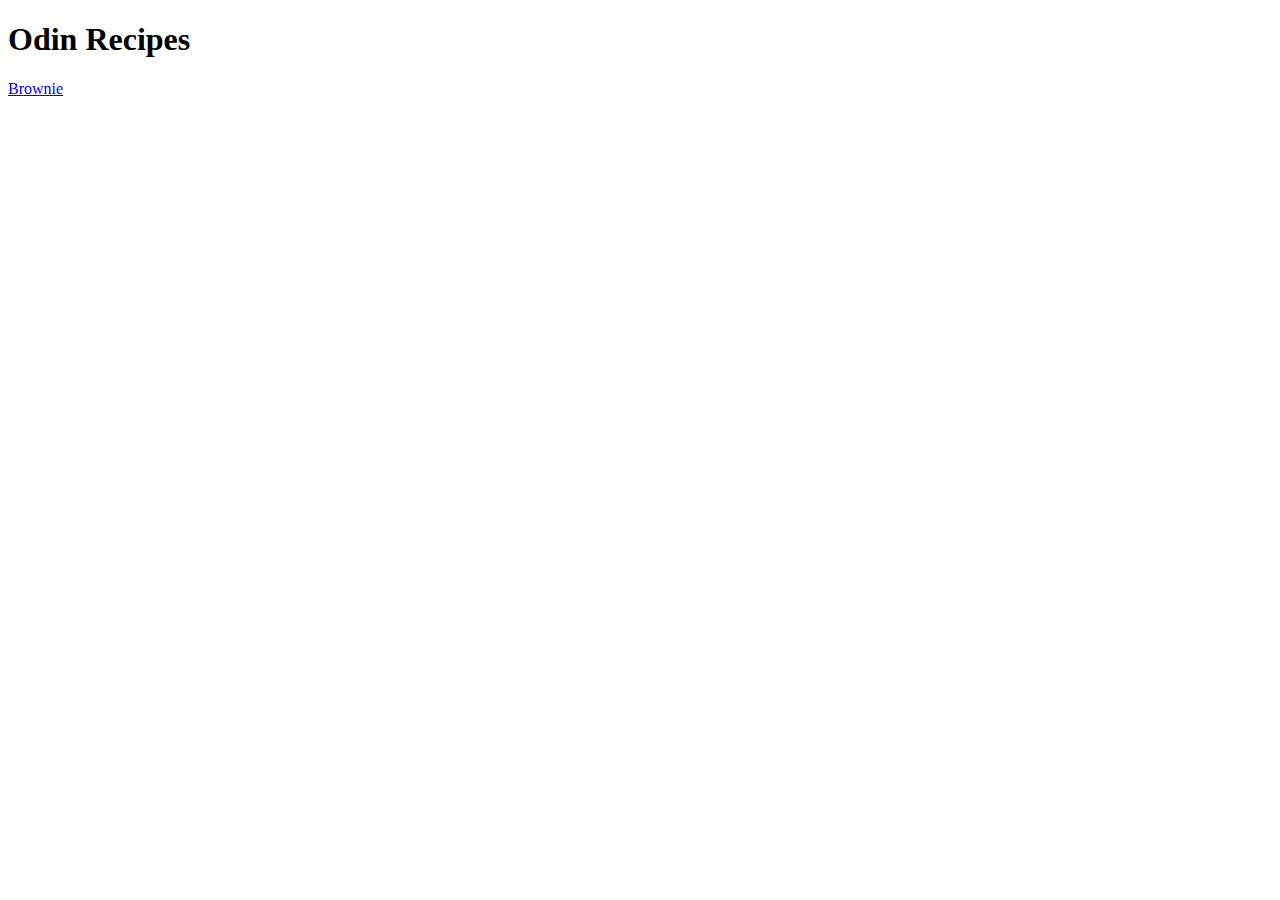
==== index.html @ 66c88758 "cool stuff" ====
<!DOCTYPE html>
<html lang="en">
<head>
    <meta charset="UTF-8">
    <meta name="viewport" content="width=device-width, initial-scale=1.0">
    <title>Document</title>
</head>
<body>
    <h1>Odin Recipes</h1>
    <a href="recipes/brownie.html">Brownie</a>
</body>
</html>
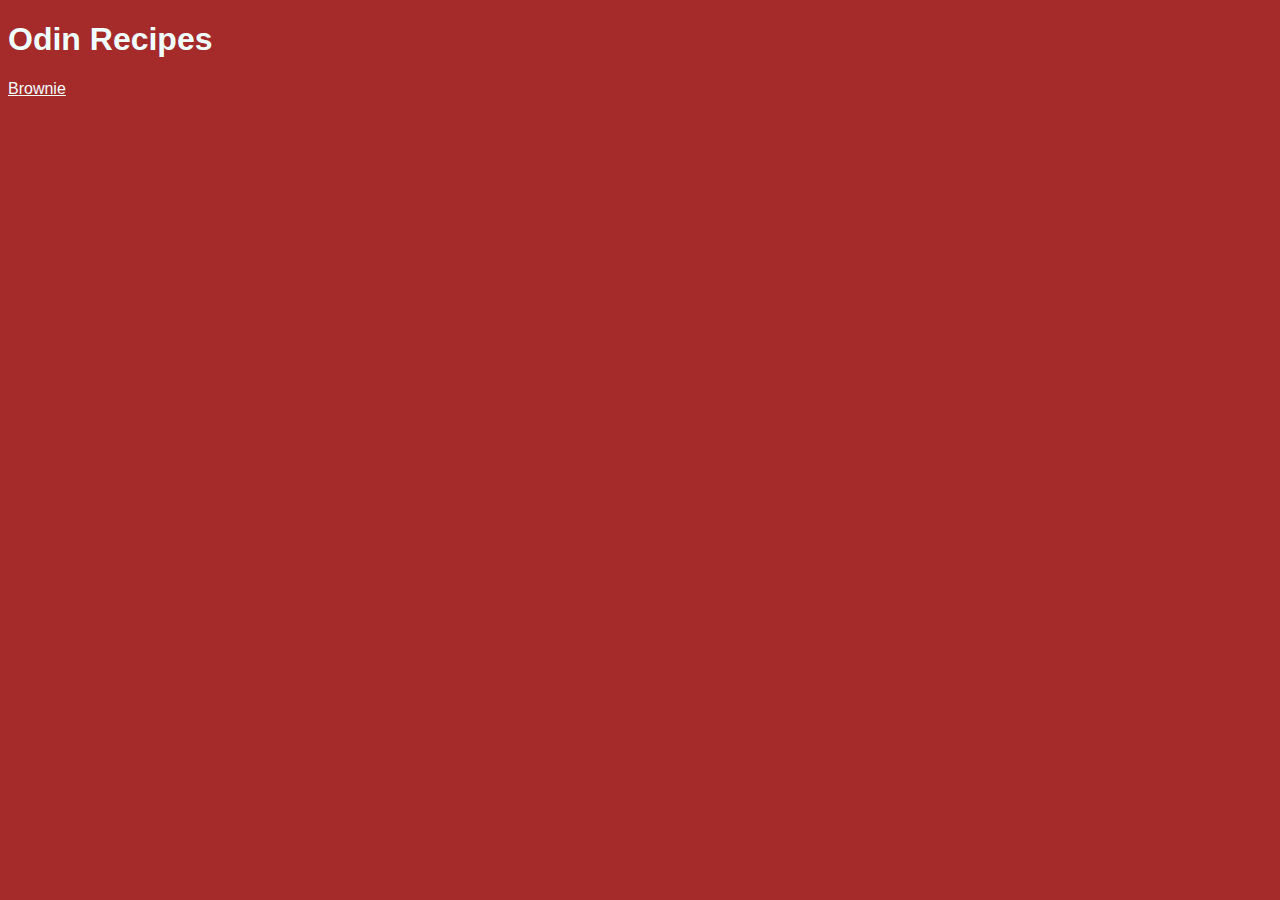
==== commit 54a96c1f: "Added CSS" ====
--- a/index.html
+++ b/index.html
@@ -4,6 +4,7 @@
     <meta charset="UTF-8">
     <meta name="viewport" content="width=device-width, initial-scale=1.0">
     <title>Document</title>
+    <link rel="stylesheet" href="styles.css">
 </head>
 <body>
     <h1>Odin Recipes</h1>
--- a/styles.css
+++ b/styles.css
@@ -0,0 +1,5 @@
+*{
+    background-color: brown;
+    font-family: 'Segoe UI', Tahoma, Geneva, Verdana, sans-serif;
+    color: azure;
+}